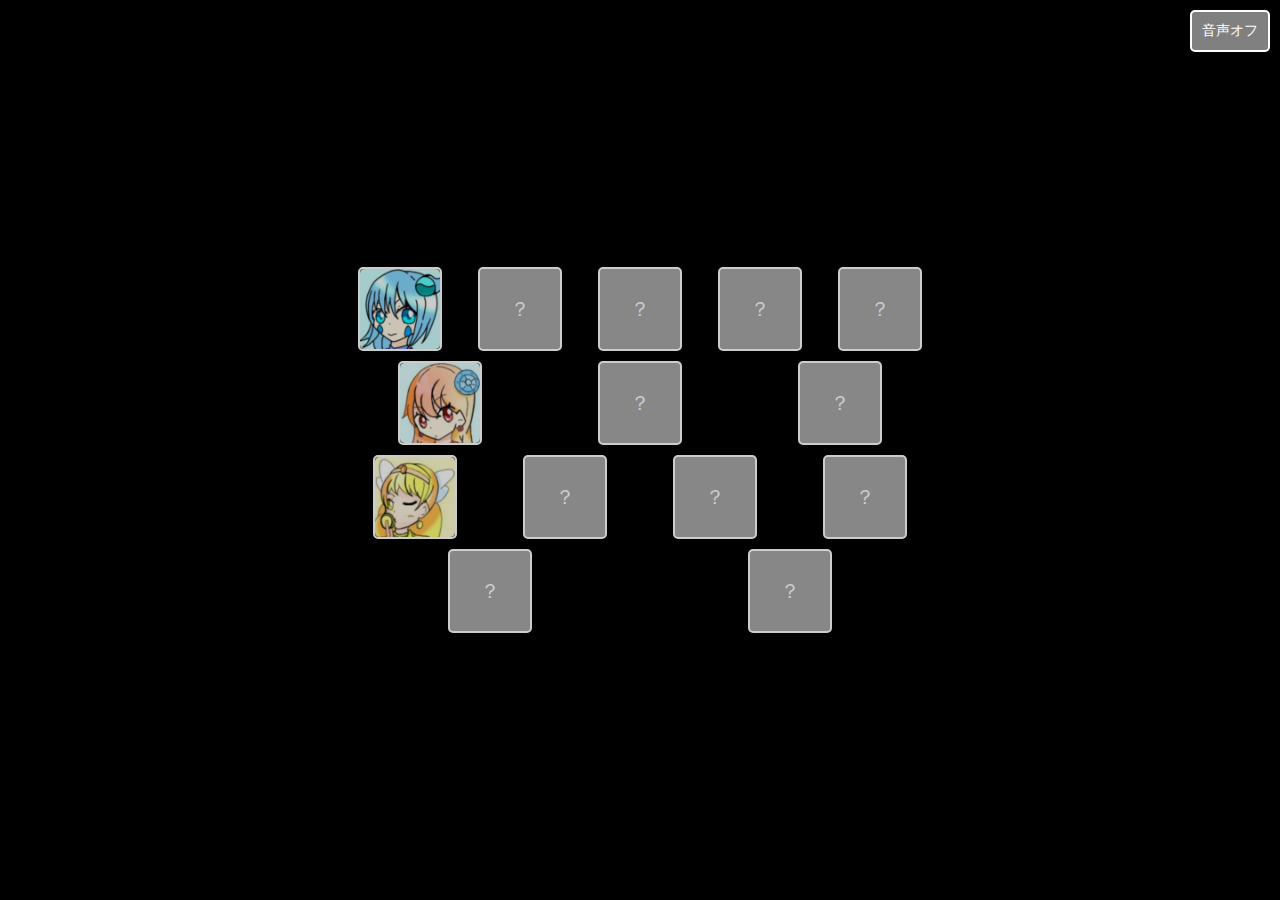
==== index.html @ 700c94f5 "Update index.html" ====
<!DOCTYPE html>
<html lang="ja">
<head>
  <meta charset="UTF-8">
  <meta name="viewport" content="width=device-width, initial-scale=1.0">
  <title>キャラクター選択</title>
  <style>
    body {
      margin: 0;
      padding: 0;
      background: #000;
      color: white;
      font-family: Arial, sans-serif;
      display: flex;
      justify-content: center;
      align-items: center;
      height: 100vh;
    }

    #character-selection {
      width: 100%;
      max-width: 600px;
    }

    .panel-row {
      display: flex;
      justify-content: space-around;
      margin: 10px 0;
    }

    .panel {
      width: 80px;
      height: 80px;
      background: gray;
      display: flex;
      justify-content: center;
      align-items: center;
      color: white;
      border: 2px solid white;
      border-radius: 5px;
      text-decoration: none;
      cursor: pointer;
      opacity: 0.8;
    }

    .panel img {
      width: 100%;
      height: 100%;
      border-radius: 5px;
    }

    .panel.locked {
      background: darkgray;
      pointer-events: none;
      display: flex;
      justify-content: center;
      align-items: center;
      font-size: 20px;
      color: white;
    }

    #sound-toggle {
      position: absolute;
      top: 10px;
      right: 10px;
      background: gray;
      color: white;
      border: 2px solid white;
      border-radius: 5px;
      padding: 10px;
      cursor: pointer;
      font-size: 14px;
      text-align: center;
    }

    #description-popup {
      display: none;
      position: fixed;
      top: 0;
      left: 0;
      width: 100%;
      height: 100%;
      background: rgba(0, 0, 0, 0.8);
      justify-content: center;
      align-items: center;
    }

    .description-content {
      background: white;
      color: black;
      padding: 20px;
      border-radius: 10px;
      text-align: center;
      max-width: 300px;
      width: 80%;
    }

    .description-buttons {
      display: flex;
      justify-content: space-around;
      margin-top: 20px;
    }

    .description-buttons button {
      padding: 10px 20px;
      border: none;
      border-radius: 5px;
      cursor: pointer;
    }

    .play-button {
      background-color: green;
      color: white;
    }

    .cancel-button {
      background-color: red;
      color: white;
    }
  </style>
</head>
<body>
  <!-- BGM -->
  <audio id="bgm" loop>
    <source src="064_BPM115.mp3" type="audio/mpeg">
    お使いのブラウザはオーディオ要素に対応していません。
  </audio>

  <!-- 音声オン/オフボタン -->
  <div id="sound-toggle">音声オフ</div>

  <div id="character-selection">
    <!-- 1段目 -->
    <div class="panel-row">
      <div class="panel selectable" data-id="sui">
        <img src="sui.png" alt="水守スイ">
      </div>
      <div class="panel locked">？</div>
      <div class="panel locked">？</div>
      <div class="panel locked">？</div>
      <div class="panel locked">？</div>
    </div>
    <!-- 2段目 -->
    <div class="panel-row">
      <div class="panel selectable" data-id="akari">
        <img src="akari.png" alt="白井アカリ">
      </div>
      <div class="panel locked">？</div>
      <div class="panel locked">？</div>
    </div>
    <!-- 3段目 -->
    <div class="panel-row">
      <div class="panel selectable" data-id="erika">
        <img src="erika.png" alt="姫宮エリカ">
      </div>
      <div class="panel locked">？</div>
      <div class="panel locked">？</div>
      <div class="panel locked">？</div>
    </div>
    <!-- 4段目 -->
    <div class="panel-row">
      <div class="panel locked">？</div>
      <div class="panel locked">？</div>
    </div>
  </div>

  <!-- ポップアップ -->
  <div id="description-popup">
    <div class="description-content">
      <h2 id="character-name">キャラクター名</h2>
      <p id="character-description">ここに説明文が表示されます。</p>
      <div class="description-buttons">
        <button class="play-button">プレイ</button>
        <button class="cancel-button">キャンセル</button>
      </div>
    </div>
  </div>

  <script>
    // キャラクター情報とリンク先
    const characters = {
      sui: {
        name: "水守スイ",
        description: "水を操る魔法少女で、仲間から頼られるリーダー。",
        link: "", // リンク未設定
      },
      akari: {
        name: "白井アカリ",
        description: "タロットカードを使う魔法少女で、少し捻くれ者。",
        link: "./akari/akari1", // アカリのリンク
      },
      erika: {
        name: "姫宮エリカ",
        description: "氷の魔法を操る優雅なお嬢様。",
        link: "", // リンク未設定
      },
    };

    // ポップアップの要素
    const popup = document.getElementById("description-popup");
    const nameField = document.getElementById("character-name");
    const descField = document.getElementById("character-description");
    const playButton = document.querySelector(".play-button");
    const cancelButton = document.querySelector(".cancel-button");

    let selectedLink = "";

    // パネルクリック時の処理
    document.querySelectorAll(".panel.selectable").forEach(panel => {
      panel.addEventListener("click", () => {
        const id = panel.dataset.id;
        const character = characters[id];
        nameField.textContent = character.name;
        descField.textContent = character.description;
        selectedLink = character.link; // ゲームリンクをセット
        popup.style.display = "flex";
      });
    });

    // プレイボタン
    playButton.addEventListener("click", () => {
      if (selectedLink) {
        window.location.href = selectedLink; // ゲームリンクへ遷移
      }
    });

    // キャンセルボタン
    cancelButton.addEventListener("click", () => {
      popup.style.display = "none";
    });

    // 音声切り替えボタンの動作
    const bgm = document.getElementById("bgm");
    const soundToggle = document.getElementById("sound-toggle");
    let isMuted = true;
    bgm.volume = 0.1;
    bgm.muted = true;

    soundToggle.addEventListener("click", () => {
      isMuted = !isMuted;
      bgm.muted = isMuted;
      soundToggle.textContent = isMuted ? "音声オフ" : "音声オン";
      if (!isMuted) {
        bgm.play();
      }
    });
  </script>
</body>
</html>
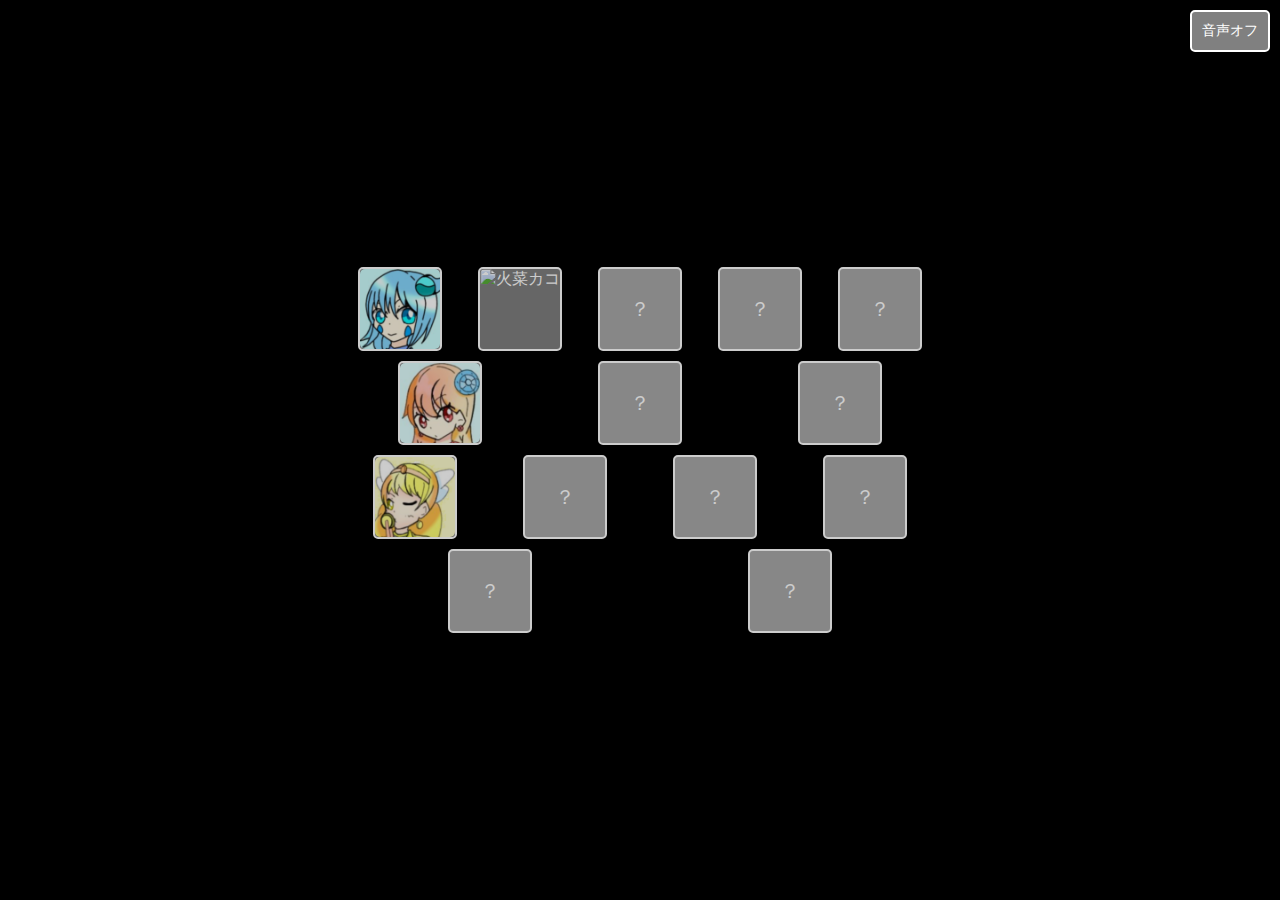
==== commit 05b2c78e: "Update index.html" ====
--- a/index.html
+++ b/index.html
@@ -135,7 +135,9 @@
       <div class="panel selectable" data-id="sui">
         <img src="sui.png" alt="水守スイ">
       </div>
-      <div class="panel locked">？</div>
+      <div class="panel selectable" data-id="kako">
+        <img src="kako.png" alt="火菜カコ">
+      </div>
       <div class="panel locked">？</div>
       <div class="panel locked">？</div>
       <div class="panel locked">？</div>
@@ -181,18 +183,23 @@
     const characters = {
       sui: {
         name: "水守スイ",
-        description: "水を操る魔法少女で、仲間から頼られるリーダー。",
-        link: "", // リンク未設定
+        description: "水を操る魔法少女で、仲間から支えられるリーダー。",
+        link: "sui/sui1.html", // リンク未設定
+      },
+      kako: {
+        name: "火菜カコ",
+        description: "炎を操る魔法少女。姉御肌で勝ち気な性格。",
+        link: "kako/kako1.html", // リンク未設定
       },
       akari: {
         name: "白井アカリ",
         description: "タロットカードを使う魔法少女で、少し捻くれ者。",
-        link: "./akari/akari1", // アカリのリンク
+        link: "akari/akari1.html", // akari1.html に修正
       },
       erika: {
         name: "姫宮エリカ",
-        description: "氷の魔法を操る優雅なお嬢様。",
-        link: "", // リンク未設定
+        description: "錬金魔法を操る優雅なお嬢様。お金が大好き",
+        link: "erika/erika1.html", // リンク未設定
       },
     };
 
